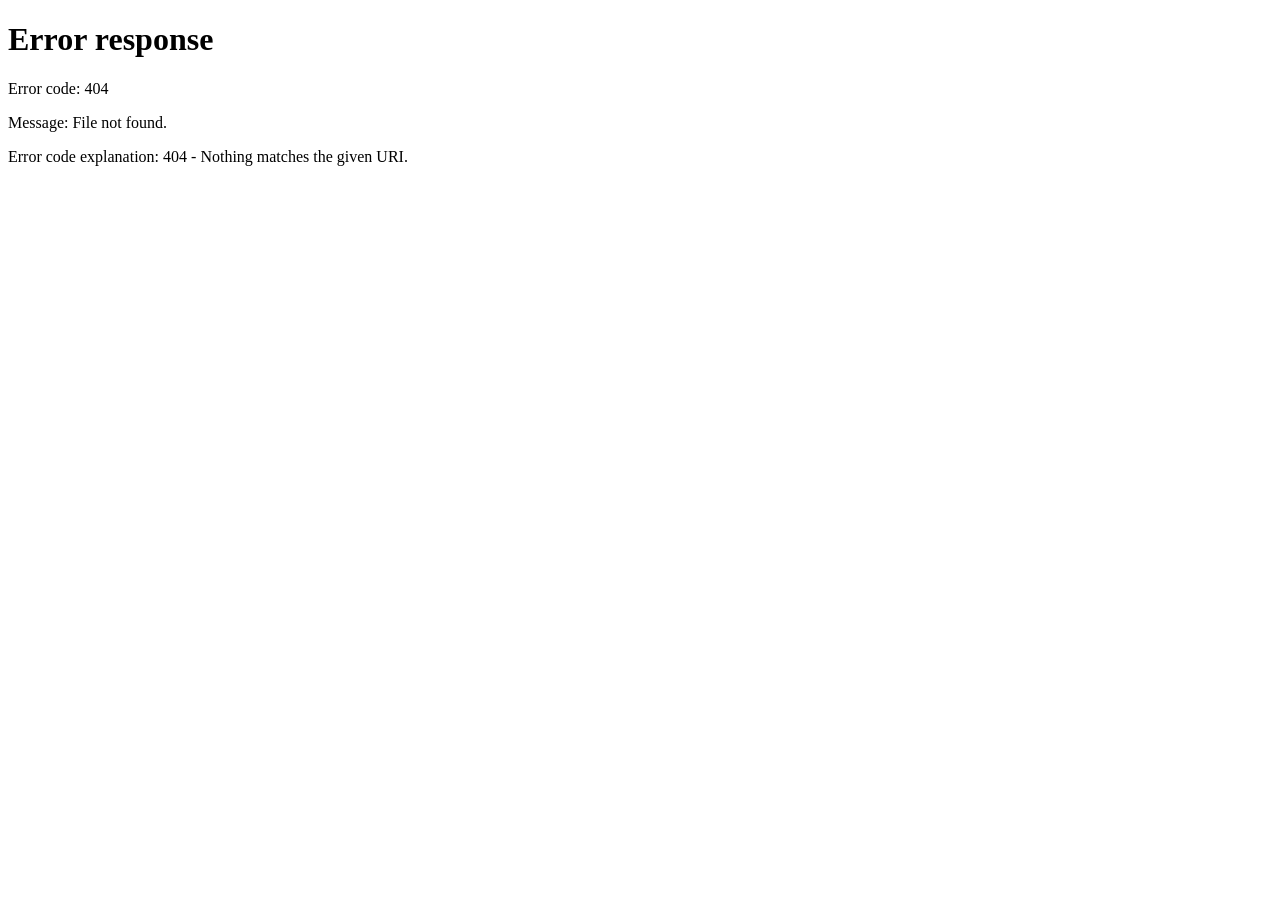
==== RecordBill.WebAPP/View/Home/Index.html @ 7b44e428 "新增添加账单页面" ====
﻿<!DOCTYPE html>
<html>
<head>
    <meta charset="utf-8">
    <meta name="viewport" content="width=device-width,initial-scale=1,minimum-scale=1,maximum-scale=1,user-scalable=no" />
    <title>主页</title>
    <link href="../../Content/Lib/mui/css/mui.min.css" rel="stylesheet" />
    <link href="../../Content/Css/Base/Base.css" rel="stylesheet" />
    <link href="../../Content/Css/Home/Index.css" rel="stylesheet" />
</head>
<body>
    <header class="mui-bar mui-bar-nav">
        <h1 class="mui-title">小本本</h1>
    </header>
    <nav class="mui-bar mui-bar-tab">
        <a class="mui-tab-item" data-gotopage="AddBill">
            <span class="mui-icon mui-icon-plus"></span>
            <span class="mui-tab-label">新建账单</span>
        </a>
        <a class="mui-tab-item" data-gotopage="Setting">
            <span class="mui-icon mui-icon-gear"></span>
            <span class="mui-tab-label">设置</span>
        </a>
    </nav>
    <script src="../../Content/Lib/mui/js/mui.min.js"></script>
    <script src="../../Content/Lib/m-Tools/m-Tools.js"></script>
    <script src="../../Content/Script/Base/Base.js"></script>
    <script src="../../Content/Script/Home/Index.js"></script>
</body>
</html>
---- RecordBill.WebAPP/Content/Css/Base/Base.css ----
﻿.mui-input-group .error.mui-input-row:after {
    background-color: #ff0000;
}
.mui-input-group .error > label{
    color: #ff0000;
}
.mui-table-view-title {
    margin: 20px 15px 7px;
    color: #6d6d72;
    font-size: 15px;
}

.mui-pull-right {
    color: #6d6d72;
    font-size: 12px;
    margin-right:30px;
}
.form-submit-btn{
    width:80%;
}
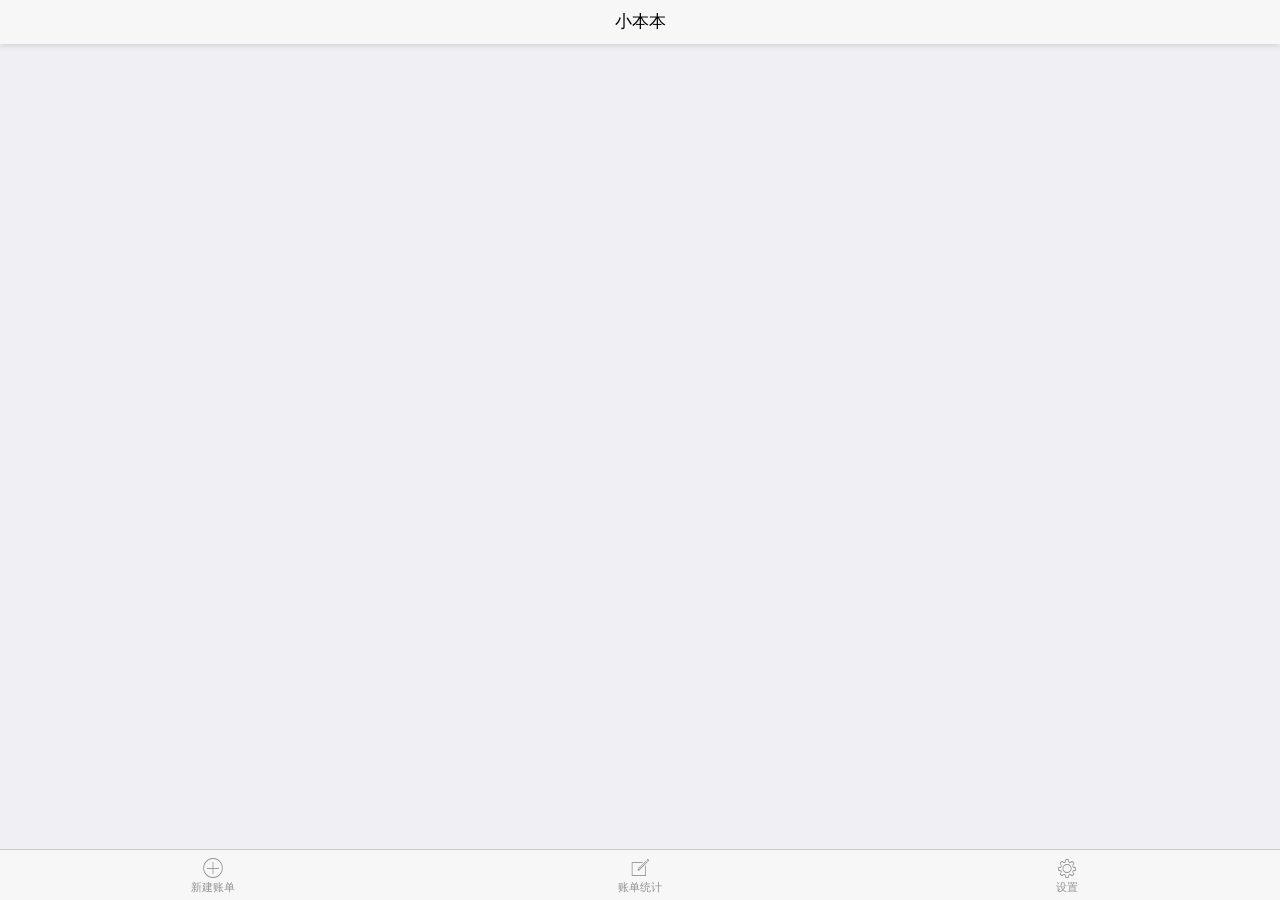
==== commit 3b4a23d3: "APP新增账单统计" ====
--- a/RecordBill.WebAPP/View/Home/Index.html
+++ b/RecordBill.WebAPP/View/Home/Index.html
@@ -12,10 +12,19 @@
     <header class="mui-bar mui-bar-nav">
         <h1 class="mui-title">小本本</h1>
     </header>
+    <div id="ListDataPanel" class="mui-content mui-scroll-wrapper">
+        <div class="mui-scroll">
+            <ul id="ListData" class="mui-table-view"></ul>
+        </div>
+    </div>
     <nav class="mui-bar mui-bar-tab">
         <a class="mui-tab-item" data-gotopage="AddBill">
             <span class="mui-icon mui-icon-plus"></span>
             <span class="mui-tab-label">新建账单</span>
+        </a>
+        <a class="mui-tab-item" data-gotopage="BillReport">
+            <span class="mui-icon mui-icon-compose"></span>
+            <span class="mui-tab-label">账单统计</span>
         </a>
         <a class="mui-tab-item" data-gotopage="Setting">
             <span class="mui-icon mui-icon-gear"></span>
@@ -25,6 +34,7 @@
     <script src="../../Content/Lib/mui/js/mui.min.js"></script>
     <script src="../../Content/Lib/m-Tools/m-Tools.js"></script>
     <script src="../../Content/Script/Base/Base.js"></script>
+    <script src="../../Content/Script/Bill/BillModel.js"></script>
     <script src="../../Content/Script/Home/Index.js"></script>
 </body>
 </html>
--- a/RecordBill.WebAPP/Content/Css/Base/Base.css
+++ b/RecordBill.WebAPP/Content/Css/Base/Base.css
@@ -15,6 +15,22 @@
     font-size: 12px;
     margin-right:30px;
 }
-.form-submit-btn{
-    width:80%;
+.form-submit-btn {
+    width: 80%;
+    margin: 0 auto;
+    padding: 5px 20px;
+}
+.mui-pull-bottom-pocket, .mui-pull-top-pocket {
+    visibility: visible;
+}
+.mui-off-canvas-left, .mui-off-canvas-right {
+    width: 80%;
+}
+.mui-input-row > button {
+    line-height: 40px;
+    border: none;
+    height: 40px;
+    padding: 0;
+    width: 65%;
+    text-align: left;
 }
--- a/RecordBill.WebAPP/Content/Css/Home/Index.css
+++ b/RecordBill.WebAPP/Content/Css/Home/Index.css
@@ -0,0 +1,6 @@
+﻿.mui-off-canvas-left, .mui-off-canvas-right {
+    background: #ccc;
+}
+.mui-bar-tab .mui-tab-item.mui-active {
+    color: #929292;
+}
